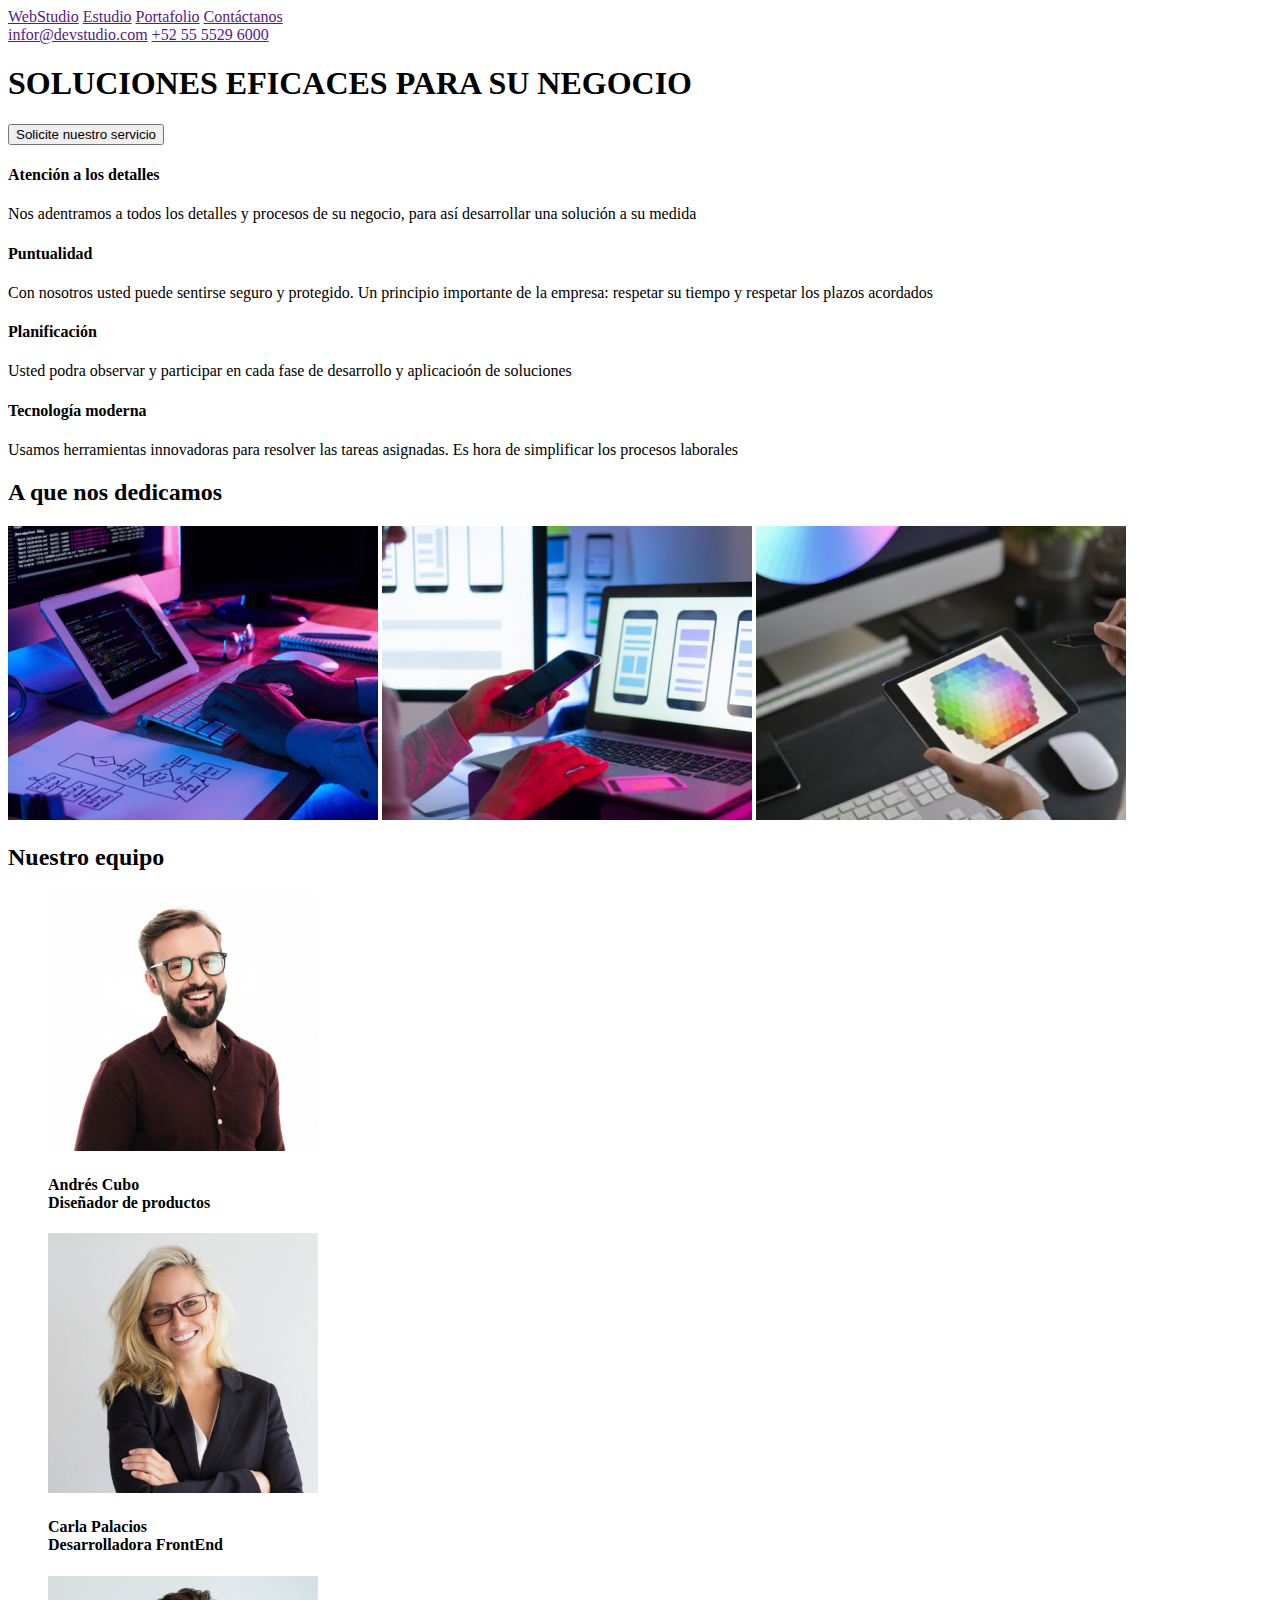
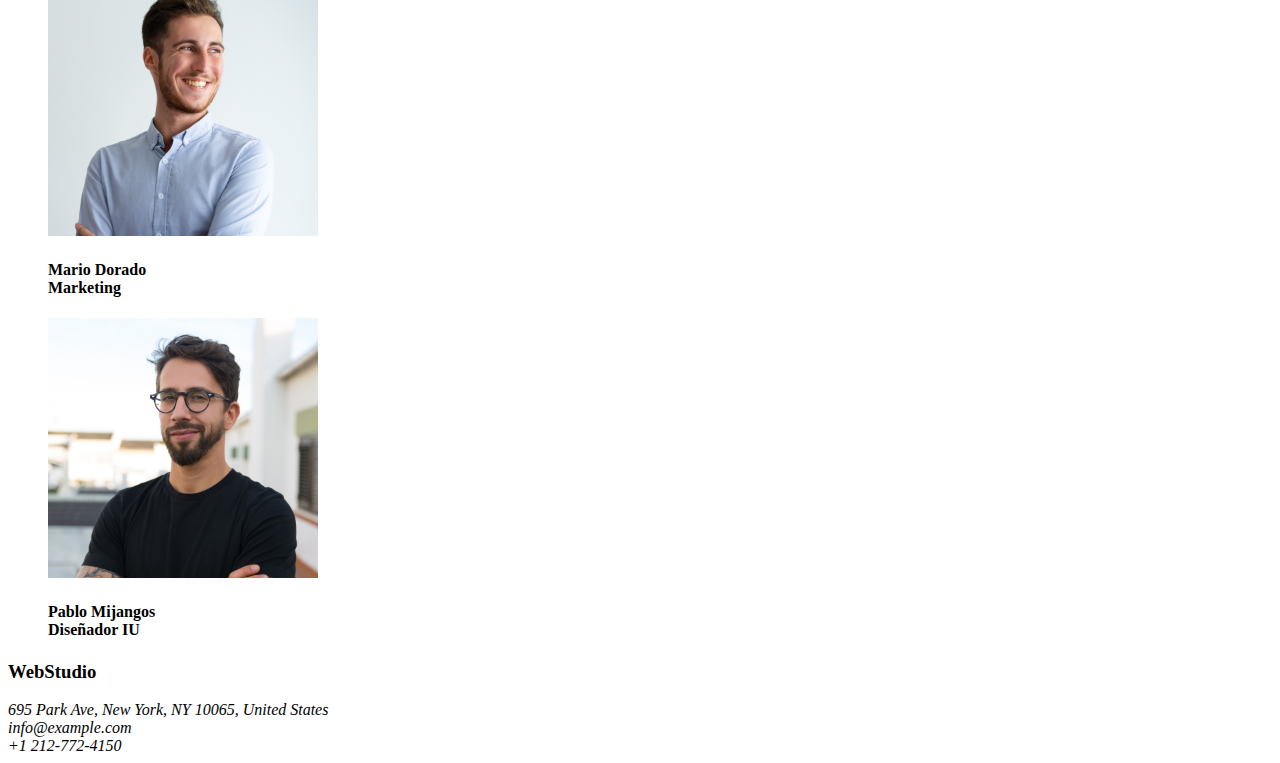
==== index.html @ 3024727c "Inicio de tarea 2" ====
<!DOCTYPE html>
<html lang="es">
  <head>
    <!-- Metadata -->
    <meta charset="utf-8" />
    <title>Homework#2</title>
  </head>
  <body>
    <!-- Content -->

    <header>
      <nav>
        <a href="">WebStudio</a>
        <a href="">Estudio</a>
        <a href="">Portafolio</a>
        <a href="">Contáctanos</a>
      </nav>

      <a href="">infor@devstudio.com</a>
      <a href="">+52 55 5529 6000</a>
    </header>

    <main>
      <section>
        <h1>SOLUCIONES EFICACES PARA SU NEGOCIO</h1>
        <button>Solicite nuestro servicio</button>
      </section>

      <section>

        <p>
          <h4>Atención a los detalles</h4>
          <article>
            Nos adentramos a todos los detalles y procesos de su negocio,
            para así desarrollar una solución a su medida
          </article>
        </p>

        <p>
          <h4>Puntualidad</h4>
          <article>
            Con nosotros usted puede sentirse seguro y protegido. Un
            principio importante de la empresa: respetar su tiempo y
            respetar los plazos acordados
          </article>
        </p>

        <p>
          <h4>Planificación</h4>
          <article>
            Usted podra observar y participar en cada fase de desarrollo y
            aplicacioón de soluciones
          </article>
        </p>

        <p>
          <h4>Tecnología moderna</h4>
          <article>
            Usamos herramientas innovadoras para resolver las tareas
            asignadas. Es hora de simplificar los procesos laborales
          </article>
        </p>

        <!--<table>
          <thead>
            <tr>
              <th>Atención a los detalles</th>
              <th></th>
              <th>Puntualidad</th>
              <th></th>
              <th>Planificación</th>
              <th></th>
              <th>Tecnología moderna</th>
            </tr>
          </thead>

          <tbody>
            <tr>
              <td>
                Nos adentramos a todos los detalles y procesos de su negocio,
                para así desarrollar una solución a su medida
              </td>
              <td></td>
              <td>
                Con nosotros usted puede sentirse seguro y protegido. Un
                principio importante de la empresa: respetar su tiempo y
                respetar los plazos acordados
              </td>
              <td></td>
              <td>
                Usted podra observar y participar en cada fase de desarrollo y
                aplicacioón de soluciones
              </td>
              <td></td>
              <td>
                Usamos herramientas innovadoras para resolver las tareas
                asignadas. Es hora de simplificar los procesos laborales
              </td>
            </tr>
          </tbody>
        </table>-->
      </section>

      <section>
        <h2>A que nos dedicamos</h2>
        <img src="images/teclado.jpg" alt="teclado y tablet" width="370" />
        <img
          src="images/computador.jpg"
          alt="computador y celular"
          width="370"
        />
        <img
          src="images/tablet.jpg"
          alt="table con imagenes en colores"
          width="370"
        />
      </section>

      <section>
        <h2>Nuestro equipo</h2>
        <figure>
          <img src="images/hombre.jpg" alt="teclado y tablet" width="270" />
          <figcaption>
            <h4>
              Andrés Cubo <br />
              Diseñador de productos
            </h4>
          </figcaption>
        </figure>

        <figure>
          <img src="images/mujer.jpg" alt="computador y celular" width="270" />
          <figcaption>
            <h4>
              Carla Palacios<br />
              Desarrolladora FrontEnd
            </h4>
          </figcaption>
        </figure>

        <figure>
          <img
            src="images/hombre2.jpg"
            alt="table con imagenes en colores"
            width="270"
          />
          <figcaption>
            <h4>
              Mario Dorado<br />
              Marketing
            </h4>
          </figcaption>
        </figure>

        <figure>
          <img
            src="images/hombre3.jpg"
            alt="table con imagenes en colores"
            width="270"
          />
          <figcaption>
            <h4>
              Pablo Mijangos<br />
              Diseñador IU
            </h4>
          </figcaption>
        </figure>
      </section>
    </main>

    <footer>
      <h3>WebStudio</h3>
      
      <address>

          695 Park Ave, New York, NY 10065, United States
          <br />
          info@example.com
          <br />
          +1 212-772-4150

      </address>
    </footer>
  </body>
</html>
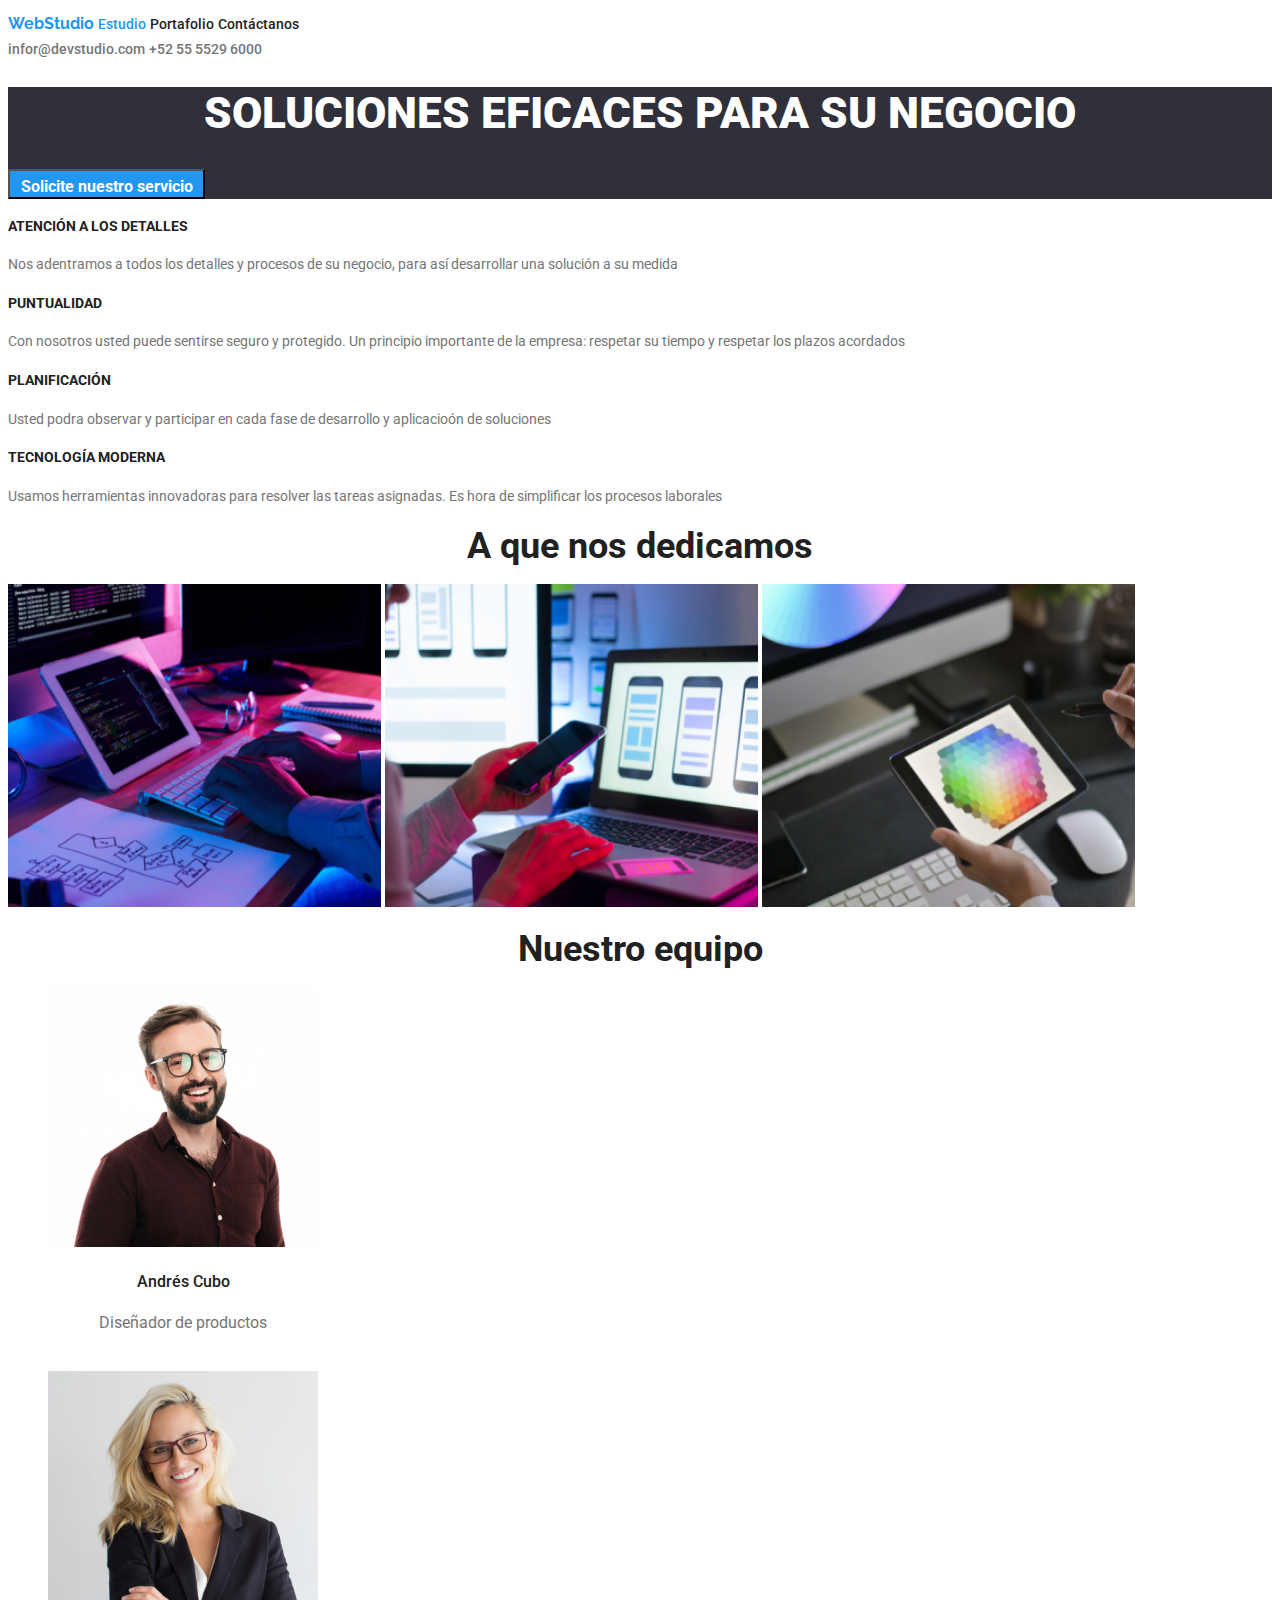
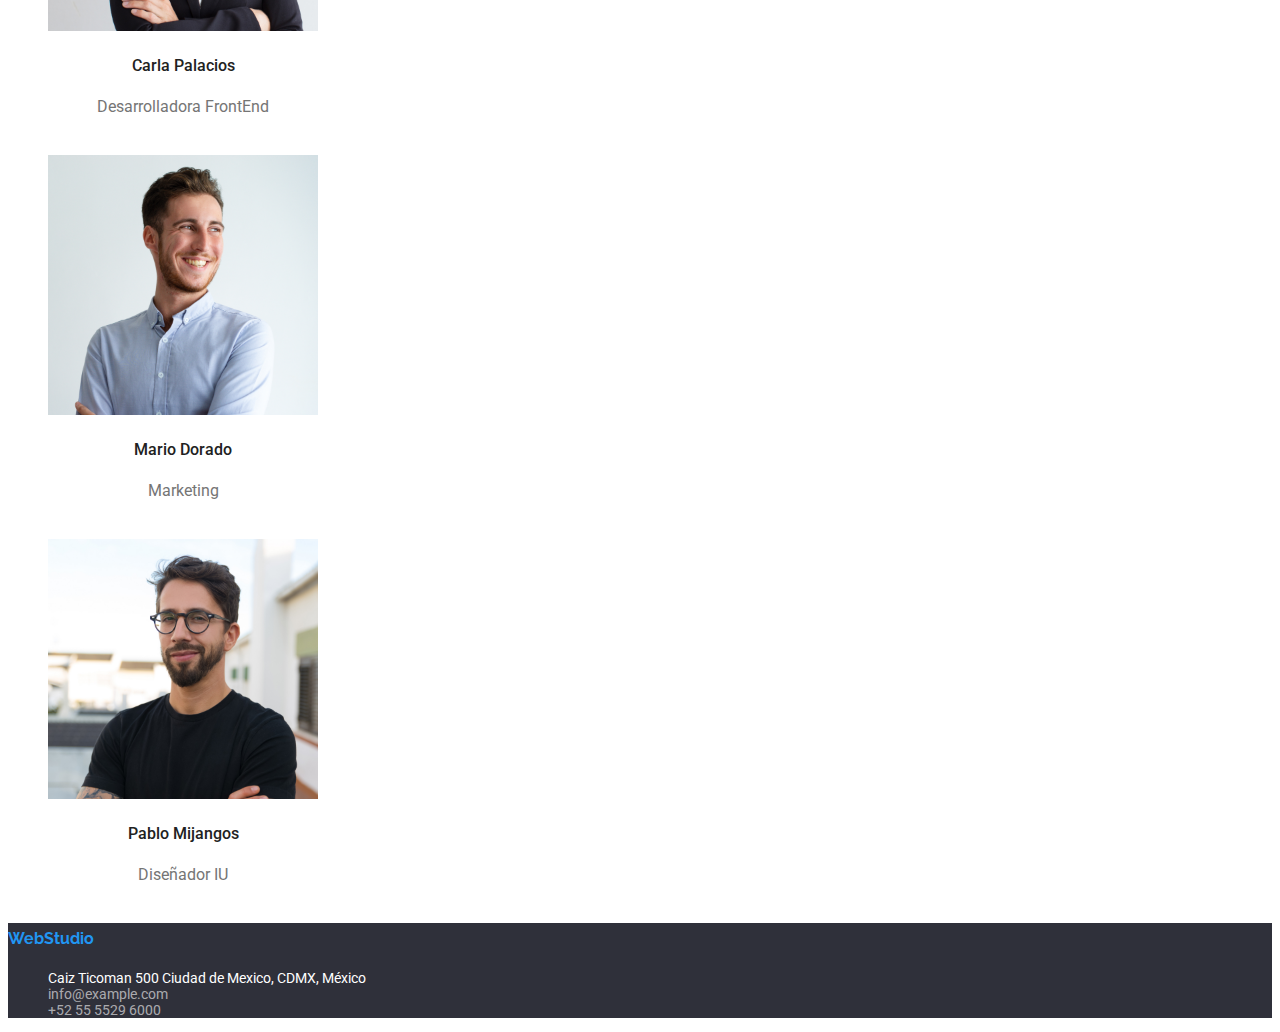
==== commit 37fca839: "end homework2" ====
--- a/index.html
+++ b/index.html
@@ -3,62 +3,67 @@
   <head>
     <!-- Metadata -->
     <meta charset="utf-8" />
-    <title>Homework#2</title>
+    <title>Principal</title>
+    <link href="https://fonts.googleapis.com/css2?family=Raleway:wght@100;700&display=swap" rel="stylesheet">
+    <link href="https://fonts.googleapis.com/css2?family=Raleway:wght@100;700&family=Roboto:wght@400;500;700;900&display=swap" rel="stylesheet">
+    <link rel="stylesheet" href="./css/styles.css" />
   </head>
   <body>
     <!-- Content -->
 
     <header>
-      <nav>
-        <a href="">WebStudio</a>
-        <a href="">Estudio</a>
-        <a href="">Portafolio</a>
-        <a href="">Contáctanos</a>
+      <nav >
+        <a class="link webstudio-title" href="">WebStudio</a>
+        <a class="link subtitle studio-pag" href="">Estudio</a>
+        <a class="link subtitle briefcase" href="portafolio.html">Portafolio</a>
+        <a class="link subtitle contact" href="">Contáctanos</a>
+       
       </nav>
 
-      <a href="">infor@devstudio.com</a>
-      <a href="">+52 55 5529 6000</a>
+      <a class="link subtitle email" href="">infor@devstudio.com</a>
+      <a class="link subtitle tel" href="">+52 55 5529 6000</a>
     </header>
 
     <main>
-      <section>
-        <h1>SOLUCIONES EFICACES PARA SU NEGOCIO</h1>
-        <button>Solicite nuestro servicio</button>
-      </section>
-
-      <section>
-
-        <p>
-          <h4>Atención a los detalles</h4>
-          <article>
+      <section class="main-section">
+
+        <h1 class="main-title">SOLUCIONES EFICACES PARA SU NEGOCIO</h1>
+        <button class="button main-button" type="button" >Solicite nuestro servicio</button>
+      </section>
+
+      <section class="p-section">
+
+        <p>
+          <h4 class="title-paragraph">Atención a los detalles</h4>
+         
             Nos adentramos a todos los detalles y procesos de su negocio,
             para así desarrollar una solución a su medida
-          </article>
-        </p>
-
-        <p>
-          <h4>Puntualidad</h4>
-          <article>
+          
+        </p>
+
+        <p>
+          <h4 class="title-paragraph">Puntualidad</h4>
+          
             Con nosotros usted puede sentirse seguro y protegido. Un
             principio importante de la empresa: respetar su tiempo y
             respetar los plazos acordados
-          </article>
-        </p>
-
-        <p>
-          <h4>Planificación</h4>
-          <article>
+
+        </p>
+
+        <p>
+          <h4 class="title-paragraph">Planificación</h4>
+          
             Usted podra observar y participar en cada fase de desarrollo y
             aplicacioón de soluciones
-          </article>
-        </p>
-
-        <p>
-          <h4>Tecnología moderna</h4>
-          <article>
+          
+        </p>
+
+        <p>
+          <h4 class="title-paragraph">Tecnología moderna</h4>
+         
             Usamos herramientas innovadoras para resolver las tareas
             asignadas. Es hora de simplificar los procesos laborales
-          </article>
+          
         </p>
 
         <!--<table>
@@ -102,84 +107,94 @@
       </section>
 
       <section>
-        <h2>A que nos dedicamos</h2>
-        <img src="images/teclado.jpg" alt="teclado y tablet" width="370" />
-        <img
+        <h2 class="objective-title">A que nos dedicamos</h2>
+        <img class="img-dedication"
+          src="images/teclado.jpg" 
+          alt="teclado y tablet" 
+        />
+
+        <img class="img-dedication"
           src="images/computador.jpg"
           alt="computador y celular"
-          width="370"
+        
         />
-        <img
+        <img class="img-dedication"
           src="images/tablet.jpg"
           alt="table con imagenes en colores"
-          width="370"
+        
         />
       </section>
 
+      <!--Seccion para los ingenieros-->
       <section>
-        <h2>Nuestro equipo</h2>
-        <figure>
-          <img src="images/hombre.jpg" alt="teclado y tablet" width="270" />
+        <h2 class="objective-title" >Nuestro equipo</h2>
+
+          <figure class="enginner">
+            <img class="img-enginner" src="images/hombre.jpg" alt="Diseñador de productos" />
+            <figcaption>
+              
+              <h4 class="title-enginner">
+                Andrés Cubo 
+              </h4>
+              <p class="p-enginner">Diseñador de productos</p>
+            </figcaption>
+          </figure>  
+        
+
+        <figure class="enginner">
+          <img class="img-enginner" src="images/mujer.jpg" alt="Desarrolladora FrontEnd" />
           <figcaption>
-            <h4>
-              Andrés Cubo <br />
-              Diseñador de productos
+            <h4 class="title-enginner">
+              Carla Palacios
             </h4>
+            <p class="p-enginner">Desarrolladora FrontEnd</p>
           </figcaption>
         </figure>
 
-        <figure>
-          <img src="images/mujer.jpg" alt="computador y celular" width="270" />
+        <figure class="enginner">
+          <img
+            class="img-enginner"
+            src="images/hombre2.jpg"
+            alt="Marketing"
+          
+          />
           <figcaption>
-            <h4>
-              Carla Palacios<br />
-              Desarrolladora FrontEnd
+            <h4 class="title-enginner">
+              Mario Dorado
             </h4>
+            <p class="p-enginner">Marketing</p>
           </figcaption>
         </figure>
 
-        <figure>
+        <figure class="enginner">
           <img
-            src="images/hombre2.jpg"
-            alt="table con imagenes en colores"
-            width="270"
+            class="img-enginner"
+            src="images/hombre3.jpg"
+            alt="Diseñador UI"
+          
           />
           <figcaption>
-            <h4>
-              Mario Dorado<br />
-              Marketing
+            <h4 class="title-enginner">
+              Pablo Mijangos
             </h4>
+            <p class="p-enginner">Diseñador IU</p>
           </figcaption>
         </figure>
-
-        <figure>
-          <img
-            src="images/hombre3.jpg"
-            alt="table con imagenes en colores"
-            width="270"
-          />
-          <figcaption>
-            <h4>
-              Pablo Mijangos<br />
-              Diseñador IU
-            </h4>
-          </figcaption>
-        </figure>
       </section>
     </main>
 
-    <footer>
-      <h3>WebStudio</h3>
+    <footer class="">
       
-      <address>
-
-          695 Park Ave, New York, NY 10065, United States
-          <br />
-          info@example.com
-          <br />
-          +1 212-772-4150
-
-      </address>
+      <div class="footer-section">
+        <h3 class="webstudio-title">WebStudio</h3>
+        <ul class="address-info">
+          <li>Caiz Ticoman 500 Ciudad de Mexico, CDMX, México</li>
+          <li class="foot-info">info@example.com</li>
+          <li class="foot-info">+52 55 5529 6000</li>
+          <li></li>
+        </ul>
+      </div>
+      
     </footer>
   </body>
 </html>
--- a/css/styles.css
+++ b/css/styles.css
@@ -0,0 +1,227 @@
+/*Variables globales*/
+:root {
+    --blue-color: #2196F3;
+    --black-color: #212121;
+    --gray-clor: #757575;
+    --white-color: #FFFFFF;
+}
+
+body {
+    font-family: 'Roboto';
+    color: var(--black-color);
+}
+
+/*CSS del header*/
+
+header {
+    background-color: var(--white-color);
+}
+
+.webstudio-title {
+    font-family: 'Raleway';
+    font-weight: 700;
+    color: var(--blue-color);
+    text-decoration: none;
+    font-size: 16px;
+    line-height: 31px;
+}
+
+.subtitle {
+    color: var(--black-color);
+    font-weight: 500;
+    font-size: 14px;
+    line-height: 16px;
+    text-decoration: none;
+}
+
+/*todos los enlaces*/
+.link:hover {
+    color: var(--blue-color);
+}
+
+/*titulos de enlaces*/
+.studio-pag {
+    color: var(--blue-color);
+}
+
+.email {
+    color: var(--gray-clor);
+}
+
+.tel {
+    color: var(--gray-clor);
+}
+
+/*CSS del main*/
+
+.main-section {
+    background-color: #2F303A;
+    color: var(--white-color);
+}
+
+.main-title {
+    font-weight: 900;
+    font-size: 44px;
+    text-align: center;
+}
+
+.main-button {
+    font-family: 'Roboto';
+    width: 197px;
+    height: 30px;
+    text-align: center;
+    color: var(--white-color);
+    background-color: var(--blue-color);
+    font-weight: 700;
+    font-size: 16px;
+    line-height: 30px;
+}
+
+.title-paragraph {
+    text-transform: uppercase;
+    font-size: 14px;
+    font-weight: 700;
+    line-height: 16px;
+    color: var(--black-color);
+}
+
+.p-section {
+    font-size: 14px;
+    font-weight: 400;
+    line-height: 24px;
+    color: var(--gray-clor);
+}
+
+.objective-title {
+    text-align: center;
+    font-family: 'Roboto';
+    font-size: 36px;
+    font-weight: 700;
+    line-height: 16px;
+    color: var(--black-color);
+}
+
+.img-dedication {
+    width: 373.16px;
+    height: 323.7px;
+}
+
+/* imagenes de ingenieros*/
+
+.img-enginner {
+    width: 270px;
+    height: 260px;
+    left: 208px;
+    top: 1696px;
+}
+
+/*Titulos de Ingenieros*/
+.title-enginner {
+    text-align: center;
+    font-weight: 500;
+    font-size: 16px;
+    line-height: 19px;
+}
+
+.enginner {
+    width: 270px;
+    height: 368px;
+}
+
+/*parrafo ingenieros*/
+.p-enginner {
+    text-align: center;
+    color: var(--gray-clor);
+    font-weight: 400;
+    font-size: 16px;
+}
+
+/*pie de pagina*/
+
+.footer-section{
+    background-color: #2F303A;
+}
+
+ul {
+    list-style-type: none;
+    font-Weight: 400;
+    font-size: 14px;
+}
+
+li {
+    text-align: left;
+    color: var(--white-color)
+}
+
+/*DISEÑO DE LA PAGINA PORTAFOLIO*/
+
+.b-portaf {
+    font-family: 'Roboto';
+    font-weight: 500;
+    font-size: 16px;
+    line-height: 26px;
+    background: #F5F4FA;
+    text-align: center;
+}
+
+/*imagenes de publicidad*/
+.publicity {
+
+    width: 370px;
+    height: 404px;
+    background: var(--white-color);
+
+}
+
+.briefcase-pag {
+    color: var(--blue-color);
+}
+
+.img-publicity {
+    width: 270px;
+    height: 260px;
+    left: 208px;
+    top: 1696px;
+}
+
+.title-publicity {
+    font-family: 'Roboto';
+    font-weight: 700;
+    font-size: 18px;
+    line-height: 36px;
+}
+
+.p-publicity {
+    font-family: 'Roboto';
+    font-weight: 400;
+    font-size: 16px;
+    line-height: 30px;
+    color: var(--gray-clor);
+}
+
+.foot-info {
+    color: rgba(255, 255, 255, 0.6);
+}
+
+.social-netw {
+    color: var(--white-color);
+    text-transform: uppercase;
+    font-weight: 700;
+    font-size: 14px;
+    line-height: 16px;
+}
+
+/*Botones*/
+.button {
+    cursor: pointer;
+}
+
+.button:hover {
+    color: var(--white-color);
+    background-color: var(--blue-color);
+}
+
+.main-button:hover {
+    color: var(--black-color);
+    background-color: #F5F4FA;
+}